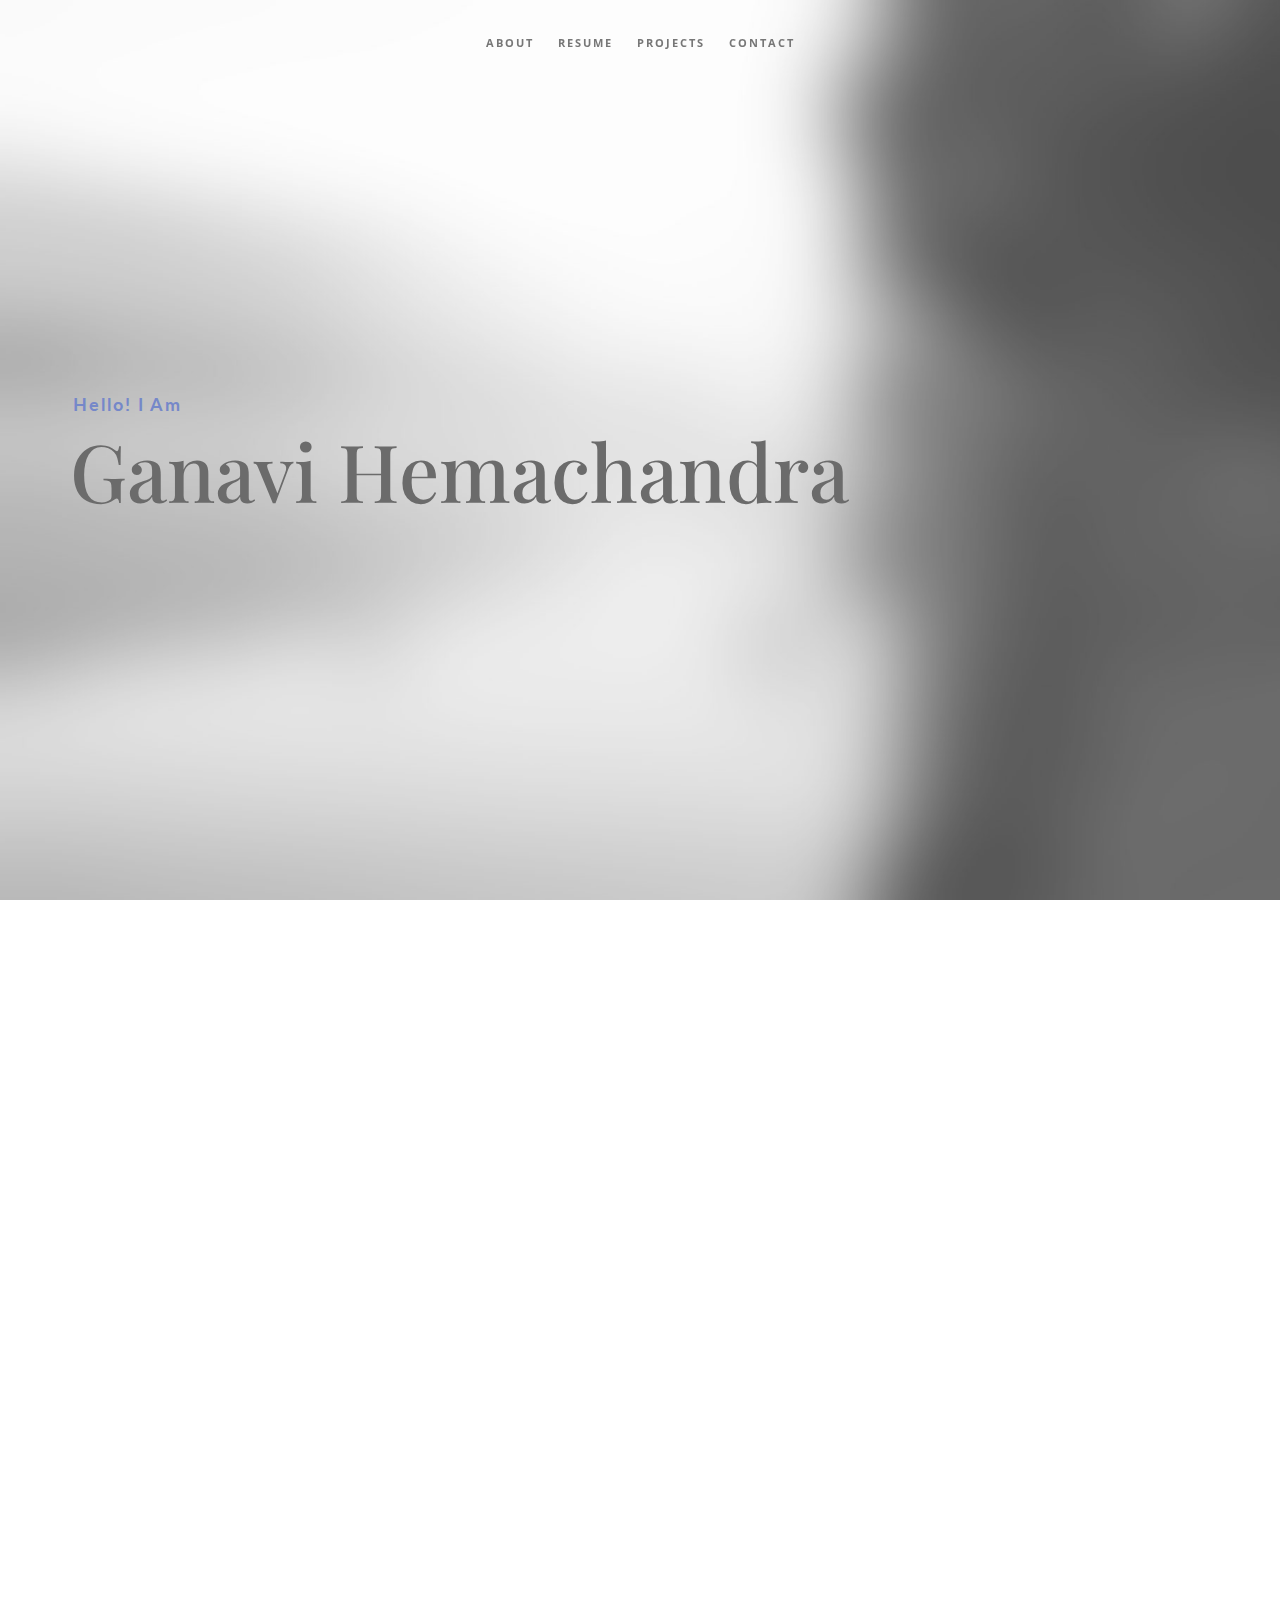
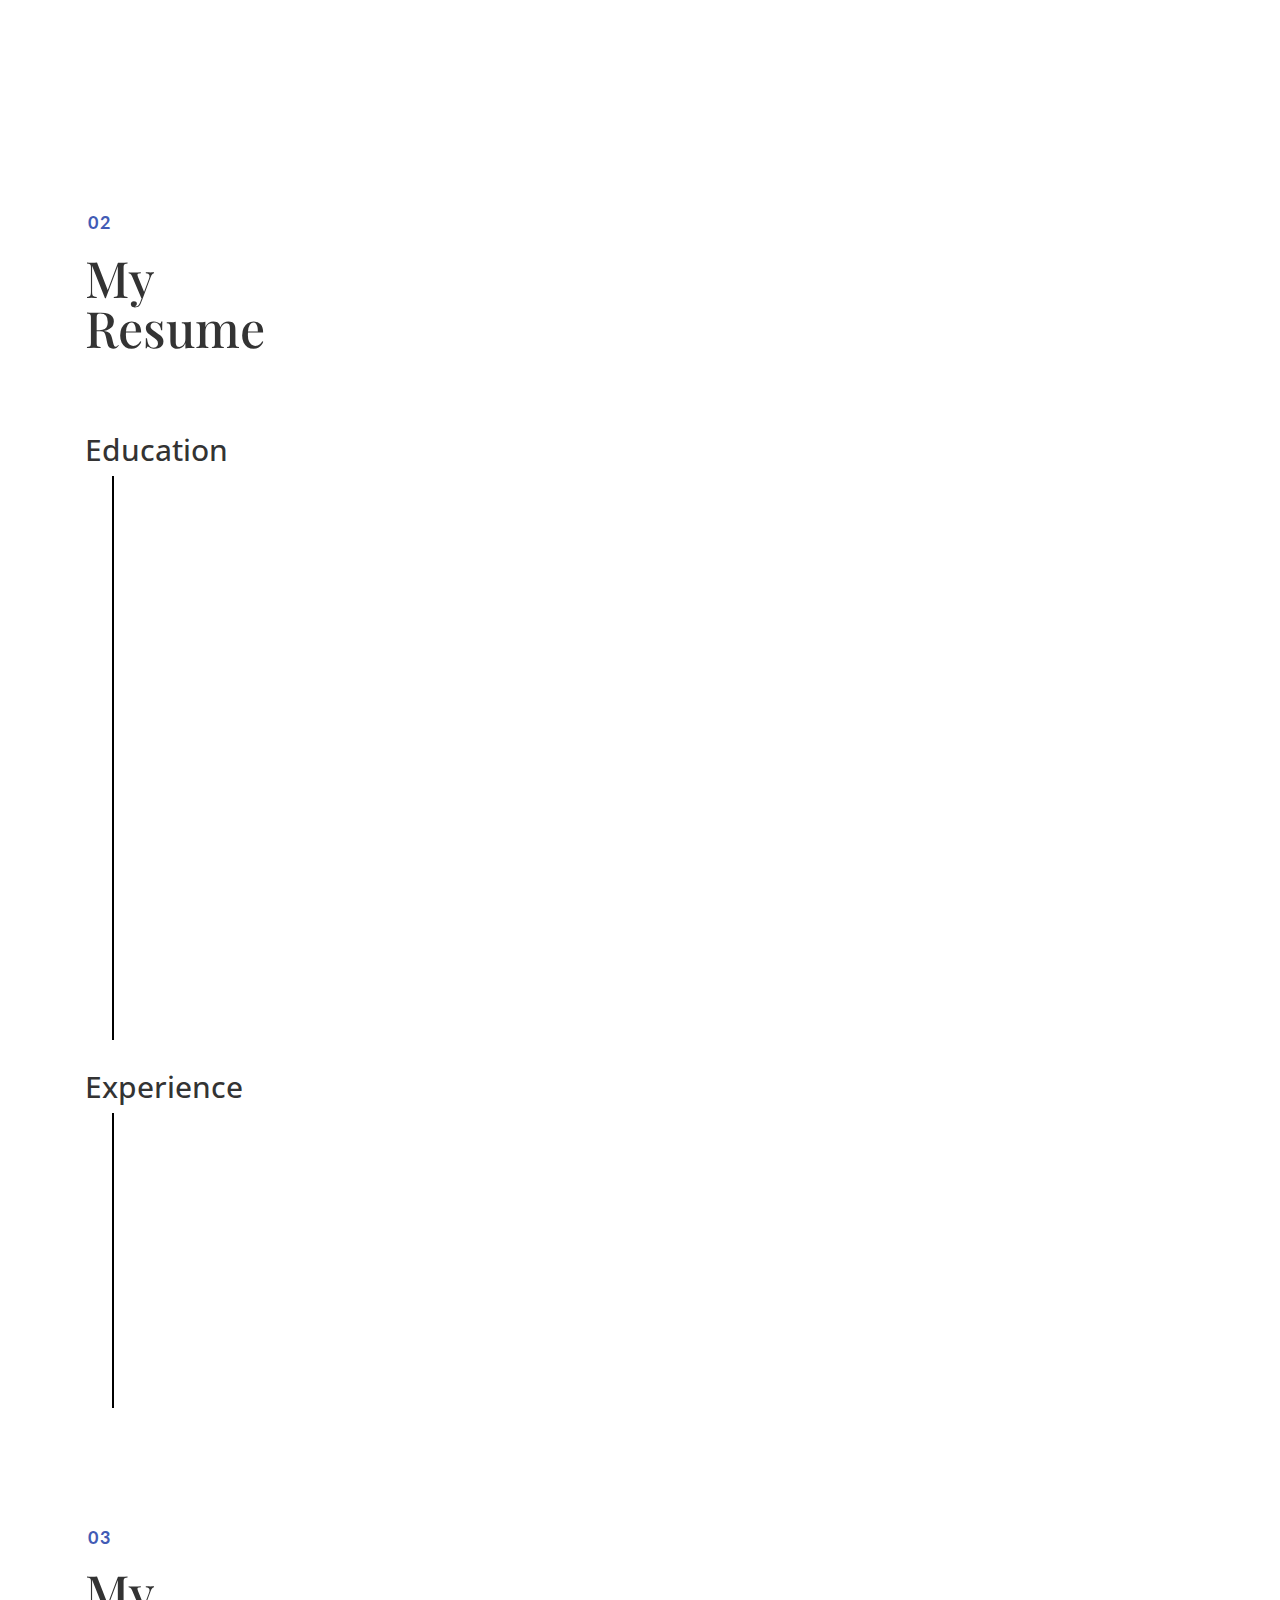
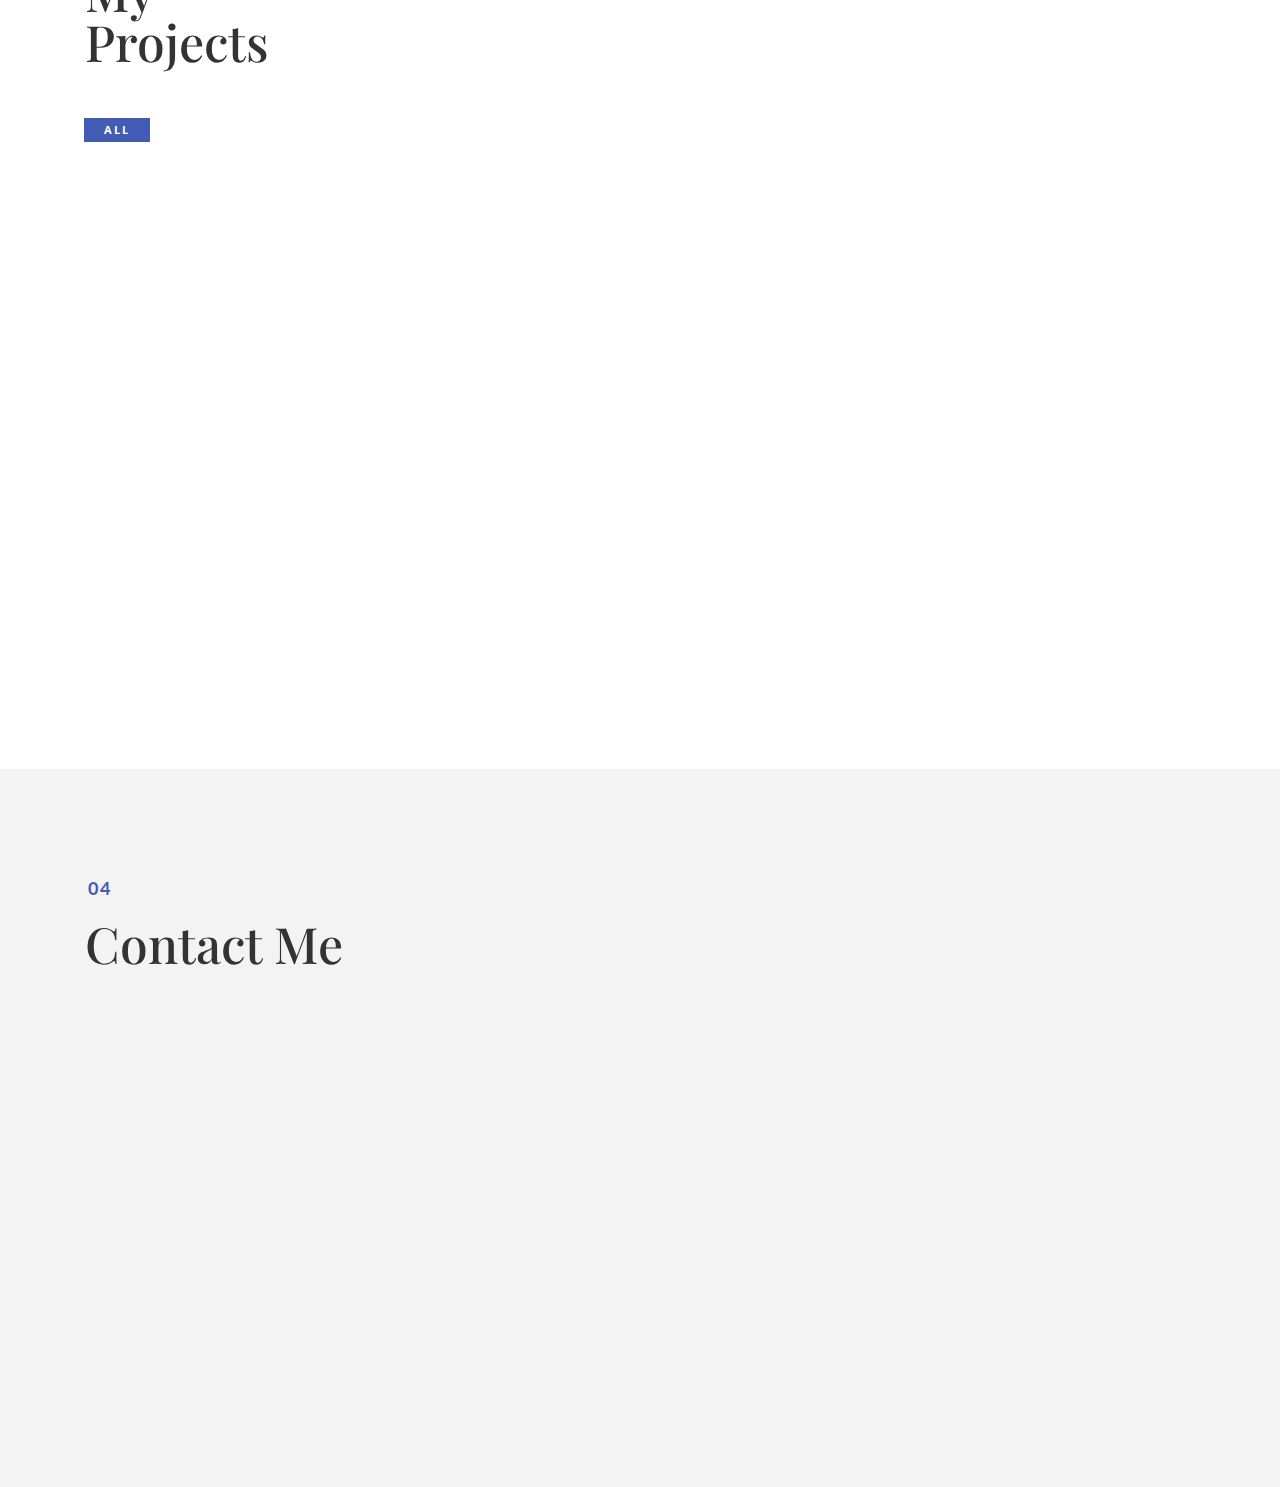
==== index 2.html @ 54ae00de "project added" ====
<!DOCTYPE html>
<html lang="en">

<head>
    <meta charset="utf-8">
    <meta http-equiv="X-UA-Compatible" content="IE=edge">
    <meta name="viewport" content="width=device-width, initial-scale=1">
    <title>Resume</title>
    <link rel="icon" href="img/favicon.ico" type="image/x-icon">
    <!-- Bootstrap -->
    <link href="css/bootstrap.min.css" rel="stylesheet">
    <link href="ionicons/css/ionicons.min.css" rel="stylesheet">
    <link href="css/animate.min.css" rel="stylesheet">
    <link href="css/aos.css" rel="stylesheet">
    <!-- main style -->
    <link href="css/style.css" rel="stylesheet">
    <!-- HTML5 shim and Respond.js for IE8 support of HTML5 elements and media queries -->
    <!-- WARNING: Respond.js doesn't work if you view the page via file:// -->
    <!--[if lt IE 9]>
      <script src="https://oss.maxcdn.com/html5shiv/3.7.3/html5shiv.min.js"></script>
      <script src="https://oss.maxcdn.com/respond/1.4.2/respond.min.js"></script>
    <![endif]-->
</head>

<body>

    <!-- Preloader -->
    <div id="preloader">
        <div id="status">

            <div class="preloader" aria-busy="true" aria-label="Loading, please wait." role="progressbar">
            </div>

        </div>
    </div>
    <!-- ./Preloader -->
    
    <!-- header -->
    <header class="navbar-fixed-top">
        <nav>
            <ul>
                <li><a href="#about">About</a></li>
                <li><a href="#resume">Resume</a></li>
                <li><a href="#projects">projects</a></li>
                <li><a href="#contact">contact</a></li>
            </ul>
        </nav>
    </header>
    <!-- ./header -->
    
    <!-- home -->
    <div class="section" id="home" data-stellar-background-ratio="0.5">
        <div class="container">
            <div class="disply-table">
                <div class="table-cell" data-aos="fade-up" data-aos-delay="0">
                    <h4> Hello! I am</h4>
                    <h1> Ganavi Hemachandra </h1> </div>
            </div>
        </div>
    </div>
    <!-- ./home -->
    
    <!-- about -->
    <div class="section" id="about">
        <div class="container">
            <div class="col-md-6" data-aos="fade-up">
                <h4>01</h4>
                <h1 class="size-50">Know <br /> About me</h1>
                <div class="h-50"></div>
                <p></p>
                <p></p>
                <div class="h-50"></div> <img src="" width="230" alt="" />
                <div class="h-50"></div>
            </div>
            <div class="col-md-6 about-img-div">
                <div class="about-border" data-aos="fade-up" data-aos-delay=".5"></div>
                <img src="img/portfolio/user.jpeg" width="400" class="img-responsive" alt="" align="right" data-aos="fade-right" data-aos-delay="0" />
            </div>
        </div>
    </div>
    <!-- ./about -->
    
    <!-- resume  -->
    <div class="section" id="resume">
        <div class="container">
            <div class="col-md-12">
                <h4>02</h4>
                <h1 class="size-50">My <br /> Resume</h1>
                <div class="h-50"></div>
            </div>
            <div class="col-md-12">
                <h2>Education</h2>
                <ul class="timeline">
                    <li class="timeline-event" data-aos="fade-up">
                        <label class="timeline-event-icon"></label>
                        <div class="timeline-event-copy">
                            <p class="timeline-event-thumbnail">August 2022 - May 2024</p>
                            <h3>Master's in Information Technology</h3>
                            <h4>Arizona State University</h4>
                            <p><strong>Relevant Coursework</strong>
                                <br>Analyzing Big Data, Data Visualization, Advanced DBMS, Advanced Big Data Analytics/AI, Middleware Programming & Database Security, Cloud Architecture (AWS), System Administration of UNIX, Information Systems Development, Computer Architecture
                            </p>
                        </div>
                    </li>
                    <li class="timeline-event" data-aos="fade-up" data-aos-delay=".2">
                        <label class="timeline-event-icon"></label>
                        <div class="timeline-event-copy">
                            <p class="timeline-event-thumbnail">August 2018 - July 2022</p>
                            <h3>Bachelor's in Electronics and Communication</h3>
                            <h4>JSS Science and Technology University, India</h4>
                            <p><strong>Relevant Coursework</strong>
                                <br>Data Structures and Algorithms, Operating Systems, Digital Signal Processing, Digital Image Processing, Machine Learning, Computer Networks
                            </p>
                        </div>
                    </li>
                </div>
            <div class="col-md-12">
                <h2>Experience</h2>
                <ul class="timeline">
                    <li class="timeline-event" data-aos="fade-up">
                        <label class="timeline-event-icon"></label>
                        <div class="timeline-event-copy">
                            <p class="timeline-event-thumbnail">September 2021 - July 2022</p>
                            <h3>Machine Learning Engineer Intern</h3>
                            <h4>Distarise Technologies, Mysore India</h4>
                            <p class = "event-description">I employed Python for data preprocessing, model development, and evaluation, utilizing diverse machine learning algorithms to enhance prediction accuracy. I collaborated with cross-functional teams to analyze business needs and deliver impactful machine learning solutions. My skills encompass Python programming, ML algorithms (Regression, Classification, etc.), data preprocessing, model deployment, and evaluation</p>
                        </div>
                    </li>
                </ul>
            </div>
        </div>
    </div>
    <!-- ./resume -->
    
    <!-- projects -->
    <div class="section" id="projects">
        <div class="container">
            <div class="col-md-12">
                <h4>03</h4>
                <h1 class="size-50">My <br /> Projects</h1> 
            </div>
            <!-- main container -->
            <div class="main-container portfolio-inner clearfix">
                <!-- portfolio div -->
                <div class="portfolio-div">
                    <div class="portfolio">
                        <!-- portfolio_filter -->
                        <div class="categories-grid wow fadeInLeft">
                            <nav class="categories">
                                <ul class="portfolio_filter">
                                    <li><a href="" class="active" data-filter="*">All</a></li>
                                    <!-- <li><a href="" data-filter=".photography">Photography</a></li>
                                    <li><a href="" data-filter=".logo">Logo</a></li>
                                    <li><a href="" data-filter=".graphics">Graphics</a></li>
                                    <li><a href="" data-filter=".ads">Advertising</a></li>
                                    <li><a href="" data-filter=".fashion">Fashion</a></li> -->
                                </ul>
                            </nav>
                        </div>
                        <!-- portfolio_filter -->
                        
                        <!-- portfolio_container -->
                        <div class="no-padding portfolio_container clearfix" data-aos="fade-up">
                            <!-- single work -->
                            <div class="col-md-4 col-sm-6  fashion logo">
                                <a id="demo01" href="#demo011" class="portfolio_item modal-trigger"> <img src="img/portfolio/book-exchange.jpeg" alt="image" class="img-responsive" />
                                    <div class="portfolio_item_hover">
                                        <div class="portfolio-border clearfix">
                                            <div class="item_info"> <span>Bookswap Hub</span> <em>Middleware</em> </div>
                                        </div>
                                    </div>
                                </a>
                            </div>
                            <!-- end single work -->
                            
                            <!-- single work -->
                            <div class="col-md-4 col-sm-6 ads graphics">
                                <a id="demo02" href="#demo022" class="portfolio_item modal-trigger"> <img src="img/portfolio/dashboard1.png" alt="image" class="img-responsive" />
                                    <div class="portfolio_item_hover">
                                        <div class="portfolio-border clearfix">
                                            <div class="item_info"> <span>Student Housing-Tempe Dashboard</span> <em>Data Visualization, Tableau</em> </div>
                                        </div>
                                    </div>
                                </a>
                            </div>
                            <!-- end single work -->
                            
                            <!-- single work -->
                            <div class="col-md-4 col-sm-6 photography">
                                <a id="demo03" href="#demo033" class="portfolio_item"> <img src="img/portfolio/1.png" alt="image" class="img-responsive" />
                                    <div class="portfolio_item_hover">
                                        <div class="portfolio-border clearfix">
                                            <div class="item_info"> <span>Used Phone Price Prediction</span> <em>Machine Learning</em> </div>
                                        </div>
                                    </div>
                                </a>
                            </div>
                            <!-- end single work -->
                            
                            <!-- single work -->
                            <div class="col-md-4 col-sm-6 fashion ads">
                                <a id="demo04" href="#demo044" class="portfolio_item"> <img src="img/portfolio/1.png" alt="image" class="img-responsive" />
                                    <div class="portfolio_item_hover">
                                        <div class="portfolio-border clearfix">
                                            <div class="item_info"> <span>Held by hands</span> <em>Fashion / Ads</em> </div>
                                        </div>
                                    </div>
                                </a>
                            </div>
                            <!-- end single work -->
                        </div>
                        <!-- end portfolio_container -->
                    </div>
                    <!-- portfolio -->
                </div>
                <!-- end portfolio div -->
            </div>
            <!-- end main container -->
        </div>
    </div>
    <!-- ./projects -->

    <div id="demo011" class="modal">
        <div class="modal-content">
            <span class="close">&times;</span>
            <img src="img/portfolio/middleware.png" alt="Image 1">
            <p>This is the content for middleware.</p>
        </div>
    </div>
    
    <div id="demo022" class="modal">
        <div class="modal-content">
            <span class="close">&times;</span>
            <img src="img/portfolio/dashboard1.png" alt="Image 2">
            <p>This is the content for modal 2.</p>
        </div>
    </div>

    <div id="demo033" class="modal">
        <div class="modal-content">
            <span class="close">&times;</span>
            <img src="img/portfolio/used phone.png" alt="Image 2">
            <p>This is the content for modal 2.</p>
        </div>
    </div>

    <div id="demo044" class="modal">
        <div class="modal-content">
            <span class="close">&times;</span>
            <img src="img/portfolio/dashboard1.png" alt="Image 2">
            <p>This is the content for modal 2.</p>
        </div>
    </div>
    
    <!-- contact -->
    <div class="section" id="contact">
        <div class="container">
            <div class="col-md-12">
                <h4>04</h4>
                <h1 class="size-50">Contact  Me</h1>
                <div class="h-50"></div>
            </div>
            <div class="col-md-4" data-aos="fade-up">

                <div class='contact-info' >
											
                    <i class='ion-ios-telephone-outline' ></i>
                    
                    <p style="margin-top: 8px;">
                        (+1) 480-853-2878
                    </p>
                    
                </div>
                <div class='contact-info' >
								
                    <i class='ion-email' ></i>
                    
                    <p style="margin-top: 8px;">
                        <a href="mailto:ganavih2000@gmail.com">ganavih2000@gmail.com</a>
                    </p>
                </div>
                <div class='contact-info' >
								
                    <i class='ion-social-linkedin' ></i>
                    
                    <p style="margin-top: 8px;">
                        <a href="https://www.linkedin.com/in/ganavi-hemachandra/">linkedin.com/in/ganavi-hemachandra/</a>
                    </p>
                </div>
                <div class='contact-info' >
								
                    <i class='ion-social-github' ></i>
                    
                    <p style="margin-top: 8px;">
                        <a href="https://github.com/ganavihemachandra">github.com/ganavihemachandra</a>
                    </p>
                </div>

                
                <div class="clearfix"></div>
                <div class="h-50"></div>
            </div>
            
        </div>
    </div>
    <!-- ./contact -->
    <!-- jQuery -->
    <script src="js/jquery.js"></script>
    <!--  plugins  -->
    <script src="js/bootstrap.min.js"></script>
    <script src="js/plugins.js"></script>
    <script src="js/aos.js"></script>
    <script src="js/jquery.form.js"></script>
    <script src="js/jquery.validate.min.js"></script>

    <!--  main script  -->
    <script src="js/custom.js"></script>
</body>

</html>
---- css/style.css ----
/*
* Resume template
* Created by : Ahmed Essa
* website : www.ahmedessa.net
*/


/* Table of Content
==================================================
	- Google fonts & font family -
	- typography -
	- General -
    - Preloader -
	- Header -
    - home section -
    - About section -
    - experience section -
    - projects section -
    - Contact section -
    - Responsive media queries -
*/


/* Google fonts & font family
==================================================*/

@import 'https://fonts.googleapis.com/css?family=Lato:100,100i,300,300i,400,400i,700,700i,900,900i|Open+Sans:300,300i,400,400i,600,600i,700,700i,800,800i|Playfair+Display:400,400i,700,700i,900,900i';

/*
font-family: 'Playfair Display', serif;
font-family: 'Lato', sans-serif;
font-family: 'Open Sans', sans-serif;
*/


/* typography
==================================================*/

h1 {
    font-family: 'Playfair Display', serif;
    font-size: 80px;
    line-height: 70px;
}

h4 {
    font-family: 'Lato', sans-serif;
    text-transform: capitalize;
    letter-spacing: 2px;
    position: relative;
    color: #425BB5;
    margin-left: 3px;
    font-weight: 700;
}

/* h4:before {
    position: absolute;
    width: 30px;
    left: -40px;
    content: "";
    display: block;
    height: 2px;
    background: #425BB5;
    top: 9px;
} */


/* General
==================================================*/

body {
    font-family: 'Open Sans', sans-serif;
    font-size: 14px;
    line-height: 24px;
}

.size-50 {
    font-size: 50px;
    line-height: 50px
}

.h-50 {
    height: 50px;
}


/* preloader
==================================================*/

#preloader {
    position: fixed;
    top: 0;
    left: 0;
    right: 0;
    bottom: 0;
    background-color: #fff;
    z-index: 10000
}

#status,
.preloader {
    top: 50%;
    left: 50%;
    position: absolute
}

#status {
    width: 100px;
    height: 100px;
    background-repeat: no-repeat;
    background-position: center;
    margin: -50px 0 0 -50px
}

.preloader {
    height: 40px;
    width: 40px;
    margin-top: -20px;
    margin-left: -20px
}

.preloader:before {
    content: "";
    display: block;
    position: absolute;
    left: -1px;
    top: -1px;
    height: 100%;
    width: 100%;
    -webkit-animation: rotation 1s linear infinite;
    animation: rotation 1s linear infinite;
    border: 2px solid #425BB5;
    border-top: 2px solid transparent;
    border-radius: 100%
}

.preloader>.icon {
    position: absolute;
    top: 50%;
    left: 50%;
    height: 25px;
    width: 10.6px;
    margin-top: -12.5px;
    margin-left: -5.3px;
    -webkit-animation: wink 1s ease-in-out infinite alternate;
    animation: wink 1s ease-in-out infinite alternate
}

@media only screen and (min-width:768px) {
    .preloader {
        height: 60px;
        width: 60px;
        margin-top: -30px;
        margin-left: -30px
    }
    .preloader:before {
        left: -2px;
        top: -2px;
        border-width: 2px
    }
    .preloader>.icon {
        height: 37.5px;
        width: 15.9px;
        margin-top: -18.75px;
        margin-left: -7.95px
    }
}

@media only screen and (min-width:1200px) {
    .preloader {
        height: 60px;
        width: 60px;
        margin-top: -30px;
        margin-left: -30px
    }
    .preloader>.icon {
        height: 50px;
        width: 21.2px;
        margin-top: -25px;
        margin-left: -10.6px
    }
}

@-webkit-keyframes rotation {
    from {
        -webkit-transform: rotate(0);
        transform: rotate(0)
    }
    to {
        -webkit-transform: rotate(359deg);
        transform: rotate(359deg)
    }
}

@keyframes rotation {
    from {
        -webkit-transform: rotate(0);
        transform: rotate(0)
    }
    to {
        -webkit-transform: rotate(359deg);
        transform: rotate(359deg)
    }
}

@-webkit-keyframes wink {
    from {
        opacity: 0
    }
    to {
        opacity: 1
    }
}

@keyframes wink {
    from {
        opacity: 0
    }
    to {
        opacity: 1
    }
}


/* Header
==================================================*/

header {
    text-align: center;
    -webkit-transition: all .5s;
    transition: all .5s;
    height: 65px;
}

nav ul {
    display: inline-block;
    padding-left: 0;
    list-style: none;
    padding: 20px;
    margin-bottom: 0;
    -webkit-transition: all .5s;
    transition: all .5s;
}

nav li {
    display: inline-block;
    margin: 10px;
}

nav li a {
    text-transform: uppercase;
    letter-spacing: 2px;
    color: #444;
    font-size: 11px;
    font-weight: bold;
}

.bg-nav {
    background: #fff;
    border-bottom: 1px solid #f3f3f3
}

.bg-nav ul {
    padding: 10px;
}

a:focus {
    color: #444;
    text-decoration: none;
}

a:hover {
    color: #425BB5;
    text-decoration: none;
}

a.active {
    color: #425BB5;
}


/* home section
==================================================*/

#home {
    background: url(../img/home-bg-2.jpg);
    background-size: cover;
    height: 100vh;
}

.table-cell {
    display: table-cell;
    vertical-align: middle;
}

.disply-table {
    display: table;
    height: 100vh;
}


/* about section
==================================================*/

#about {
    padding: 100px 0;
}

.about-img-div img {
    margin: 0 auto;
}

.about-border {
    position: absolute;
    border: 10px solid #425BB5;
    width: 400px;
    height: 400px;
    top: 40px;
    left: 50px;
    z-index: 1
}


/* experience section
==================================================*/

#experience {
    padding: 100px 0;
    background: #f3f3f3
}

.experience-row {
    padding: 20px 0;
    border-bottom: 1px solid #ddd;
}

.experience-row h3 {
    font-family: 'Lato', sans-serif;
    text-transform: capitalize;
    letter-spacing: 2px;
    color: #425BB5;
    font-size: 16px;
    font-weight: bold
}

.experience-row p {
    color: #888;
    margin-top: 20px;
    font-size: 15px;
}

.experience-row .date {
    color: #000;
    font-size: 17px;
}

.timeline {
    padding-left: 0;
    list-style: none;
    position: relative;
}

.timeline:before {
    background-color: black;
    content: '';
    margin-left: -1px;
    position: absolute;
    top: 0;
    left: 2em;
    width: 2px;
    height: 100%;
}

.timeline-event {
    position: relative;
}

.timeline-event:hover .timeline-event-icon {
    -webkit-transform: rotate(-45deg);
    transform: rotate(-45deg);
    background-color: #425BB5;
}

.timeline-event:hover .timeline-event-thumbnail {
    box-shadow: inset 40em 0 0 0 #425BB5;
}

.timeline-event-copy {
    padding: 2em;
    position: relative;
    top: -1.875em;
    left: 4em;
    width: 100%;
}

.timeline-event-copy h3 {
    font-size: 1.75em;
}

.timeline-event-copy h4 {
    font-size: 1.2em;
    margin-bottom: 1.2em;
}

.timeline-event-copy strong {
    font-weight: 700;
}

.timeline-event-copy p:not(.timeline-event-thumbnail) {
    padding-bottom: 1.2em;
}

.timeline-event-icon {
    -webkit-transition: -webkit-transform 0.2s ease-in;
    transition: -webkit-transform 0.2s ease-in;
    transition: transform 0.2s ease-in;
    transition: transform 0.2s ease-in, -webkit-transform 0.2s ease-in;
    -webkit-transform: rotate(45deg);
    transform: rotate(45deg);
    background-color: #425BB5;
    outline: 10px solid #f3f3f3;
    display: block;
    margin: 0.5em 0.5em 0.5em -0.5em;
    position: absolute;
    top: 0;
    left: 2em;
    width: 1em;
    height: 1em;
}

.timeline-event-thumbnail {
    -moz-transition: box-shadow 0.5s ease-in 0.1s;
    -o-transition: box-shadow 0.5s ease-in 0.1s;
    -webkit-transition: box-shadow 0.5s ease-in;
    -webkit-transition-delay: 0.1s;
    -webkit-transition: box-shadow 0.5s ease-in 0.1s;
    transition: box-shadow 0.5s ease-in 0.1s;
    color: white;
    font-size: 12px;
    font-weight: bold;
    background-color: black;
    box-shadow: inset 0 0 0 0em #425BB5;
    display: inline-block;
    margin-bottom: 1.2em;
    padding: 0.25em 1em 0.2em 1em;
}


/* projects section
==================================================*/

#projects {
    padding: 100px 0;
}

.portfolio .categories-grid span {
    font-size: 30px;
    margin-bottom: 30px;
    display: inline-block;
}

.portfolio .categories-grid .categories ul li {
    list-style: none;
    margin: 20px 0;
}

.portfolio .categories-grid .categories ul li a {
    display: inline-block;
    color: #60606e;
    padding: 0 10px;
    margin: 0 14px;
    -webkit-transition: all .2s ease-in-out .2s;
    transition: all .2s ease-in-out .2s;
}

.portfolio .categories-grid .categories ul li a:hover,
.portfolio .categories-grid .categories ul li a:focus {
    text-decoration: none;
}

.portfolio .categories-grid .categories ul li a.active {
    background-color: #425BB5;
    padding: 0px 20px;
    color: white;
    text-decoration: none;
}

.portfolio_filter {
    padding-left: 0;
}

.portfolio_item {
    position: relative;
    overflow: hidden;
    display: block;
    margin-bottom: 30px;
}

.portfolio_item .portfolio_item_hover {
    position: absolute;
    top: 0px;
    left: 0px;
    height: 100%;
    width: 100%;
    background-color: #425BB5;
    -webkit-transform: translateY(100%);
    transform: translateY(100%);
    opacity: 0;
    -webkit-transition: all .2s ease-in-out;
    transition: all .2s ease-in-out;
    color: #333;
}

.portfolio_item .portfolio_item_hover .item_info {
    text-align: center;
    position: absolute;
    top: 50%;
    left: 50%;
    -webkit-transform: translate(-50%, -50%);
    transform: translate(-50%, -50%);
    padding: 10px;
    width: 100%;
    font-weight: bold;
}

.portfolio_item .portfolio_item_hover .item_info span {
    display: block;
    color: #fff;
    font-size: 18px;
    -webkit-transform: translateY(-100px);
    transform: translateY(-100px);
    -webkit-transition: all .3s ease-in-out .3s;
    transition: all .3s ease-in-out .3s;
    opacity: 0;
}

.portfolio_item .portfolio_item_hover .item_info em {
    font-style: normal;
    display: inline-block;
    background-color: #425BB5;
    padding: 5px 20px;
    color: #fff;
    margin-top: 10px;
    -webkit-transform: translateY(100px);
    transform: translateY(100px);
    -webkit-transition: all .3s ease-in-out .3s;
    transition: all .3s ease-in-out .3s;
    opacity: 0;
    font-size: 10px;
    letter-spacing: 2px;
}

.portfolio_item:hover .portfolio_item_hover {
    opacity: 1;
    -webkit-transform: translateX(0);
    transform: translateX(0);
}

.portfolio_item:hover .item_info em,
.portfolio_item:hover .item_info span {
    opacity: 1;
    -webkit-transform: translateX(0);
    transform: translateX(0);
}

.portfolio .categories-grid .categories ul li {
    float: left;
}

.portfolio .categories-grid .categories ul li a {
    padding: 0 10px;
    -webkit-transition: all .2s ease-in-out .2s;
    transition: all .2s ease-in-out .2s;
}

.portfolio_filter {
    padding-left: 0;
    display: inline-block;
    margin: 0 auto;
    text-align: center;
}

.portfolio_item img {
    /* -webkit-filter: grayscale(100%);
    filter: grayscale(100%); */
}

.portfolio-padding {
    padding: 50px 0;
}

.portfolio-inner {
    padding-bottom: 0 !important;
    padding-top: 55px;
}

.modal-content {
    box-shadow: 0 5px 15px rgba(0, 0, 0, 0);
    border: none;
}

.popup-modal {
    background: #fff;
}

.close-popup-modal {
    float: right;
    margin: 20px;
    font-size: 22px;
    opacity: 0;
    cursor: pointer;
    -webkit-transition: all .3s;
    transition: all .3s;
    -webkit-transition-delay: .6s;
    transition-delay: .6s;
    position: fixed;
    z-index: 100000;
    right: 14px;
}

.animatedModal-on .close-popup-modal {
    opacity: 1;
}

/* Modal container */
.modal {
    display: none;
    position: fixed;
    z-index: 9999;
    left: 0;
    top: 0;
    width: 100%;
    height: 100%;
    overflow: hidden;
    background-color: rgba(0, 0, 0, 0.8);
}

/* Modal content */
.modal-content {
    position: relative;
    background-color: #fefefe;
    margin: 0 auto; /* Center horizontally */
    top: 50%; /* Position from the top */
    transform: translateY(-50%); /* Adjust vertically */
    padding: 20px;
    border: 1px solid #888;
    max-width: 600px;
    text-align: center; /* Center text */
}


/* Close button */
.close {
    position: absolute;
    top: 10px;
    right: 15px;
    font-size: 28px; /* Increase font size */
    font-weight: bold;
    color: #000;
    cursor: pointer;
    z-index: 9999; /* Ensure it's on top of modal */
}
  
  .close:hover {
    color: #aaa;
  }
  
  /* Close button for the bottom */
  .close-modal-btn {
    display: block;
    margin: 10px auto;
    padding: 8px 16px;
    background-color: #ccc;
    border: none;
    border-radius: 4px;
    color: #000;
    font-size: 16px;
    cursor: pointer;
  }
  
  .close-modal-btn:hover {
    background-color: #aaa;
    color: #fff;
  }
  
  /* Image inside the modal */
  .modal-content img {
    max-width: 95%; /* Ensure image fits inside container */
    height: auto; /* Maintain aspect ratio */
    margin-bottom: 20px; /* Increase space between image and text */
}

  
  /* Text after image */
  .modal-content p {
    padding-top: 10px;
    margin-top: 0; /* Reset default margin */
  }
    


  
  /* Other styles as needed */
  


/* contact
==================================================*/

#contact {
    padding: 100px 0;
    background: #f3f3f3
}

#contact-form input,
#contact-form textarea {
    height: 50px;
    margin-bottom: 10px;
    border-radius: 0;
}

#contact-form label {
    display: block;
    margin-bottom: .2em;
    font-size: 13px;
    line-height: 13px;
    font-size: 1.3rem;
    line-height: 1.3rem;
    color: #000;
}

#contact-form label.error {
    margin-top: 10px;
    margin-bottom: 1em;
    font-size: 12px;
    line-height: 12px;
    font-size: 1.2rem;
    line-height: 1.2rem;
    color: #D33E43;
    margin-left: 10px
}

#contact-form input[type="text"].error,
#contact-form input[type="password"].error,
#contact-form input[type="date"].error,
#contact-form input[type="datetime"].error,
#contact-form input[type="datetime-local"].error,
#contact-form input[type="month"].error,
#contact-form input[type="week"].error,
#contact-form input[type="email"].error,
#contact-form input[type="number"].error,
#contact-form input[type="search"].error,
#contact-form input[type="tel"].error,
#contact-form input[type="time"].error,
#contact-form input[type="url"].error,
#contact-form textarea.error {
    border-color: #D33E43
}

textarea {
    resize: none;
}

fieldset {
    border: 0px;
    margin: 0;
    padding: 0
}

.required {
    color: #e9266d
}

#success,
#error {
    display: none
}

#success p,
#error p {
    display: block;
}

#success p {
    color: #425BB5;
    font-size: 15px;
    text-align: center;
    padding: 10px;
    border: 2px solid #425BB5;
    margin-top: 10px;
}

#error p {
    color: #D33E43;
    font-size: 15px;
    text-align: center;
    padding: 10px;
    border: 2px solid #D33E43;
    margin-top: 10px;
}

#submit {
    background-color: #425BB5;
    color: #fff;
    padding: 10px 40px;
    border-radius: 0;
    text-transform: uppercase;
    letter-spacing: 2px;
    font-weight: bold;
    width: 100%;
}

.social {
    padding-left: 0;
    list-style: none;
    margin-top: 20px;
}

.social li {
    float: left;
}

.social li a {
    color: #333;
    font-size: 35px;
    margin-right: 15px;
    transition: all .3s;
    -webkit-transition: all .3s;
}

.social li a:hover {
    color: #425BB5;
}

.contact-info{
	margin-bottom:25px;
}
.contact-info:before,
.contact-info:after{
	content: ' ';
	display:table;
}
.contact-info:after{
	clear:both;
}
.contact-info > i{
	width:60px;
	display:block;
	float:left;
	font-size:52px;
	color:black;
}
.contact-info > p{
	float:left;
	font-size:16px;
	line-height:1.6em;
	font-style:italic;
	color:rgba(0,0,0,.7);
	margin:0;
	margin-top:8px;
}
@media(min-width:992px){
	.contact-info-icons{
		padding-left:30px;
	}
}

/* Responsive media queries
==================================================*/

@media (max-width: 991px) {
    .portfolio .categories-grid .categories ul li a {
        padding: 0 2px;
    }
}

@media (max-width: 768px) {
    .timeline-event-copy {
        width: 90%;
        left: 2em;
    }
}

@media (max-width: 500px) {
    h1 {
        font-family: 'Playfair Display', serif;
        font-size: 50px;
        line-height: 50px;
    }
    #home,
    .disply-table {
        height: 600px;
    }
    .about-border {
        width: 265px;
    }
    .portfolio .categories-grid .categories ul li {
        list-style: none;
        margin: 10px 0;
    }
}

@media (max-width: 420px) {
    nav li {
        margin: 6px;
    }
    nav li a {
        font-size: 10px;
    }
}
.event-description {
    text-align: justify;
}
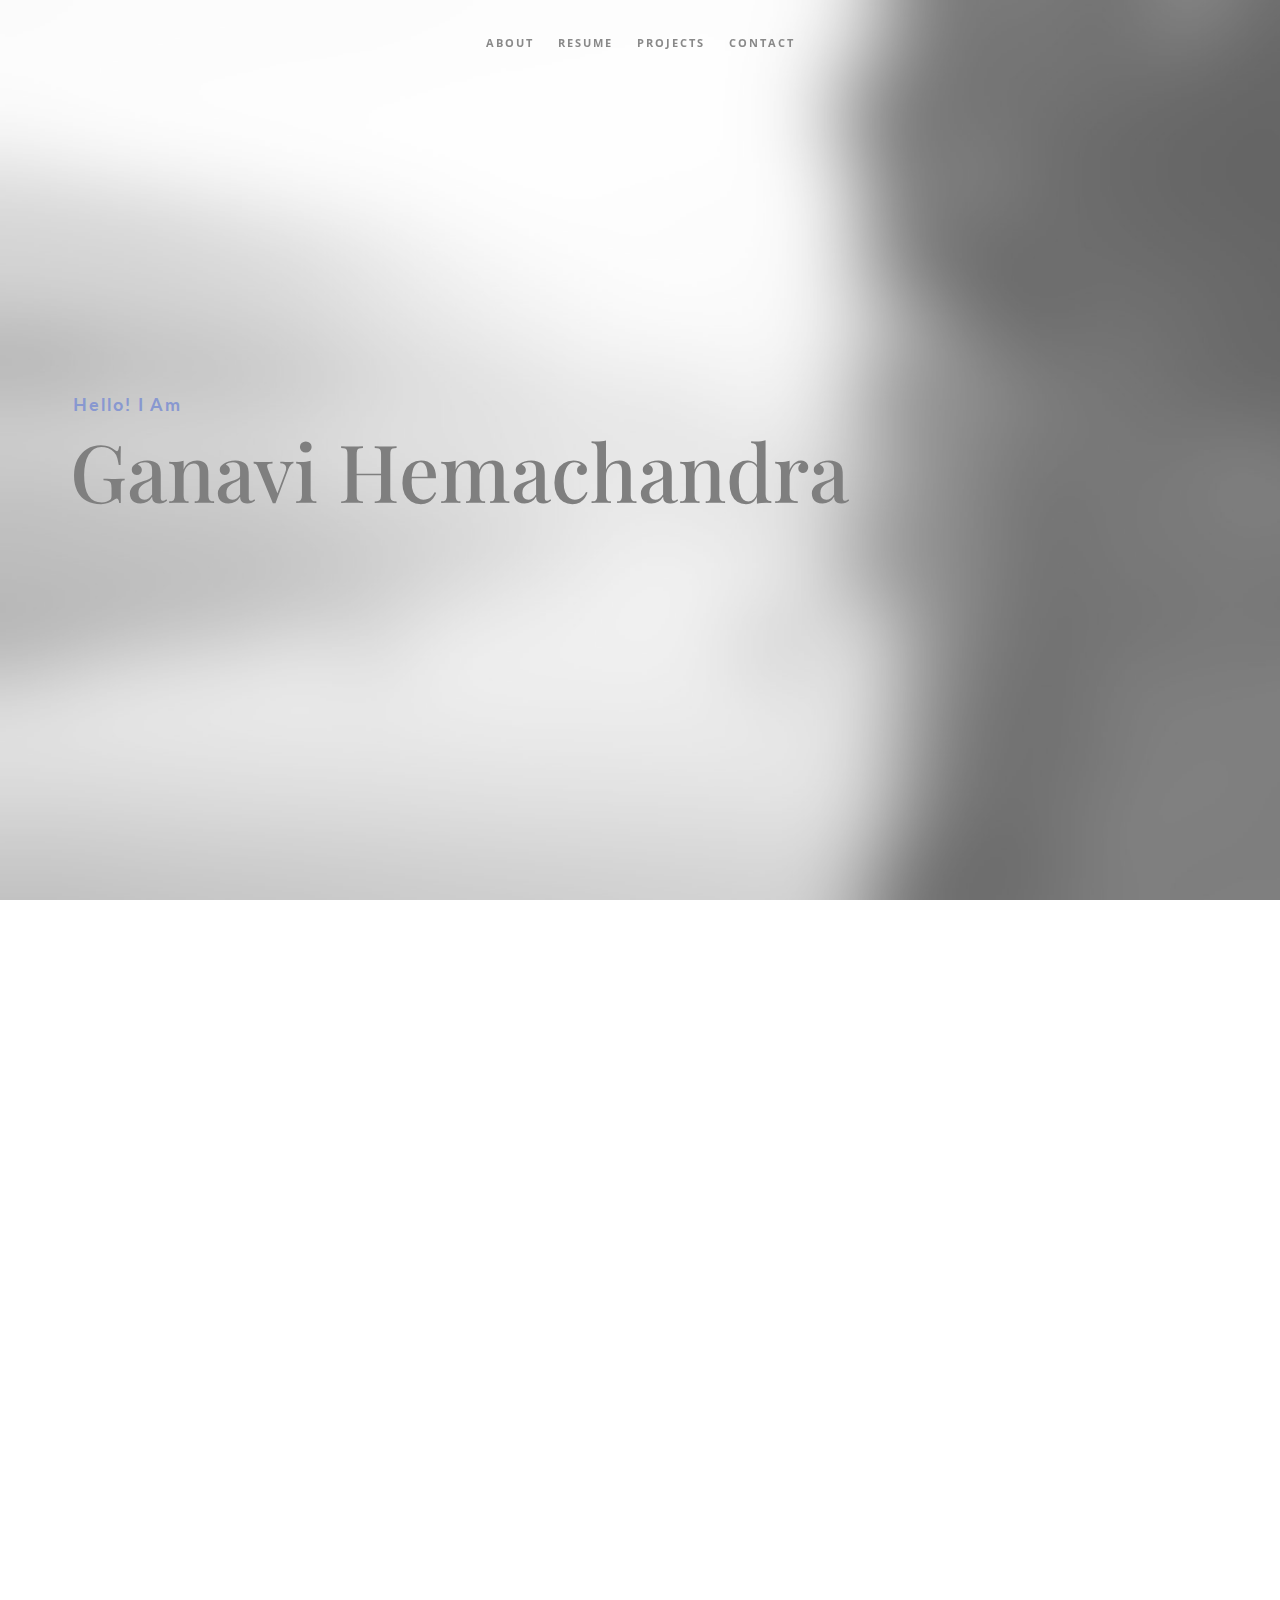
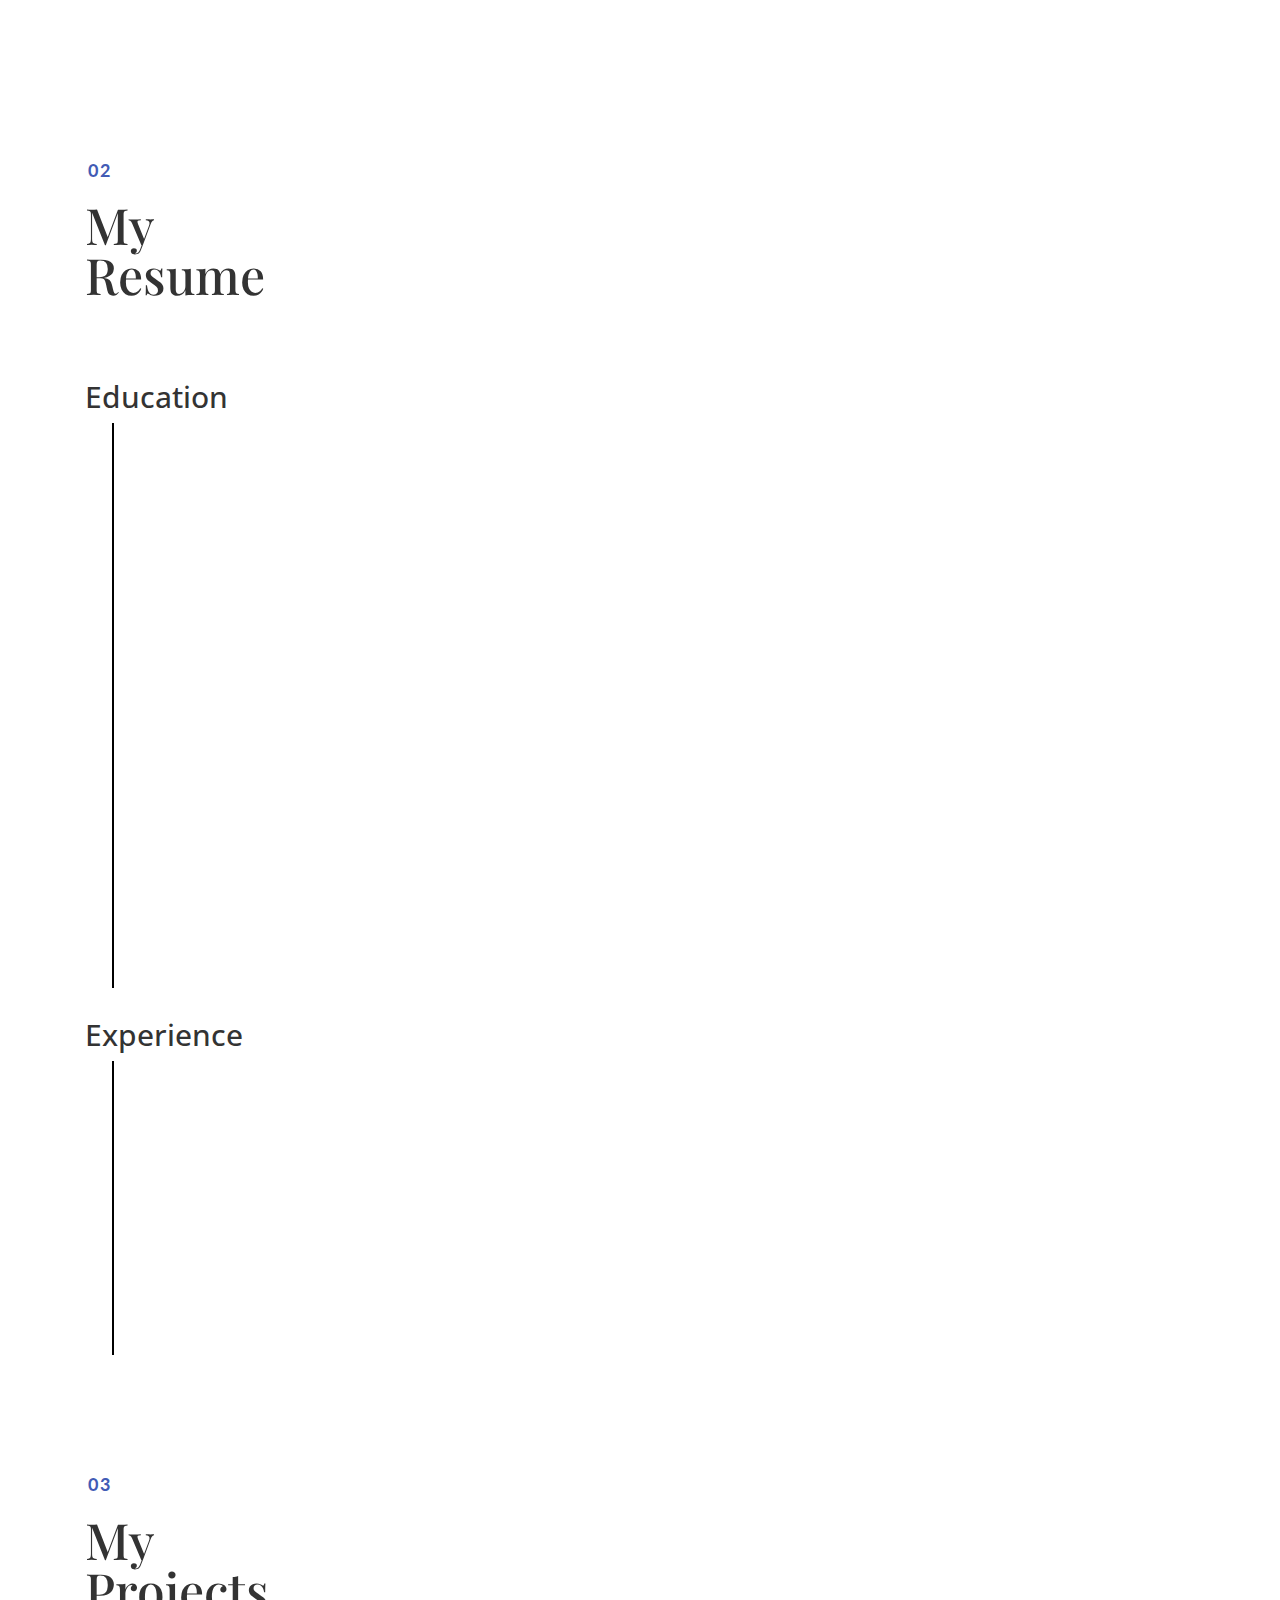
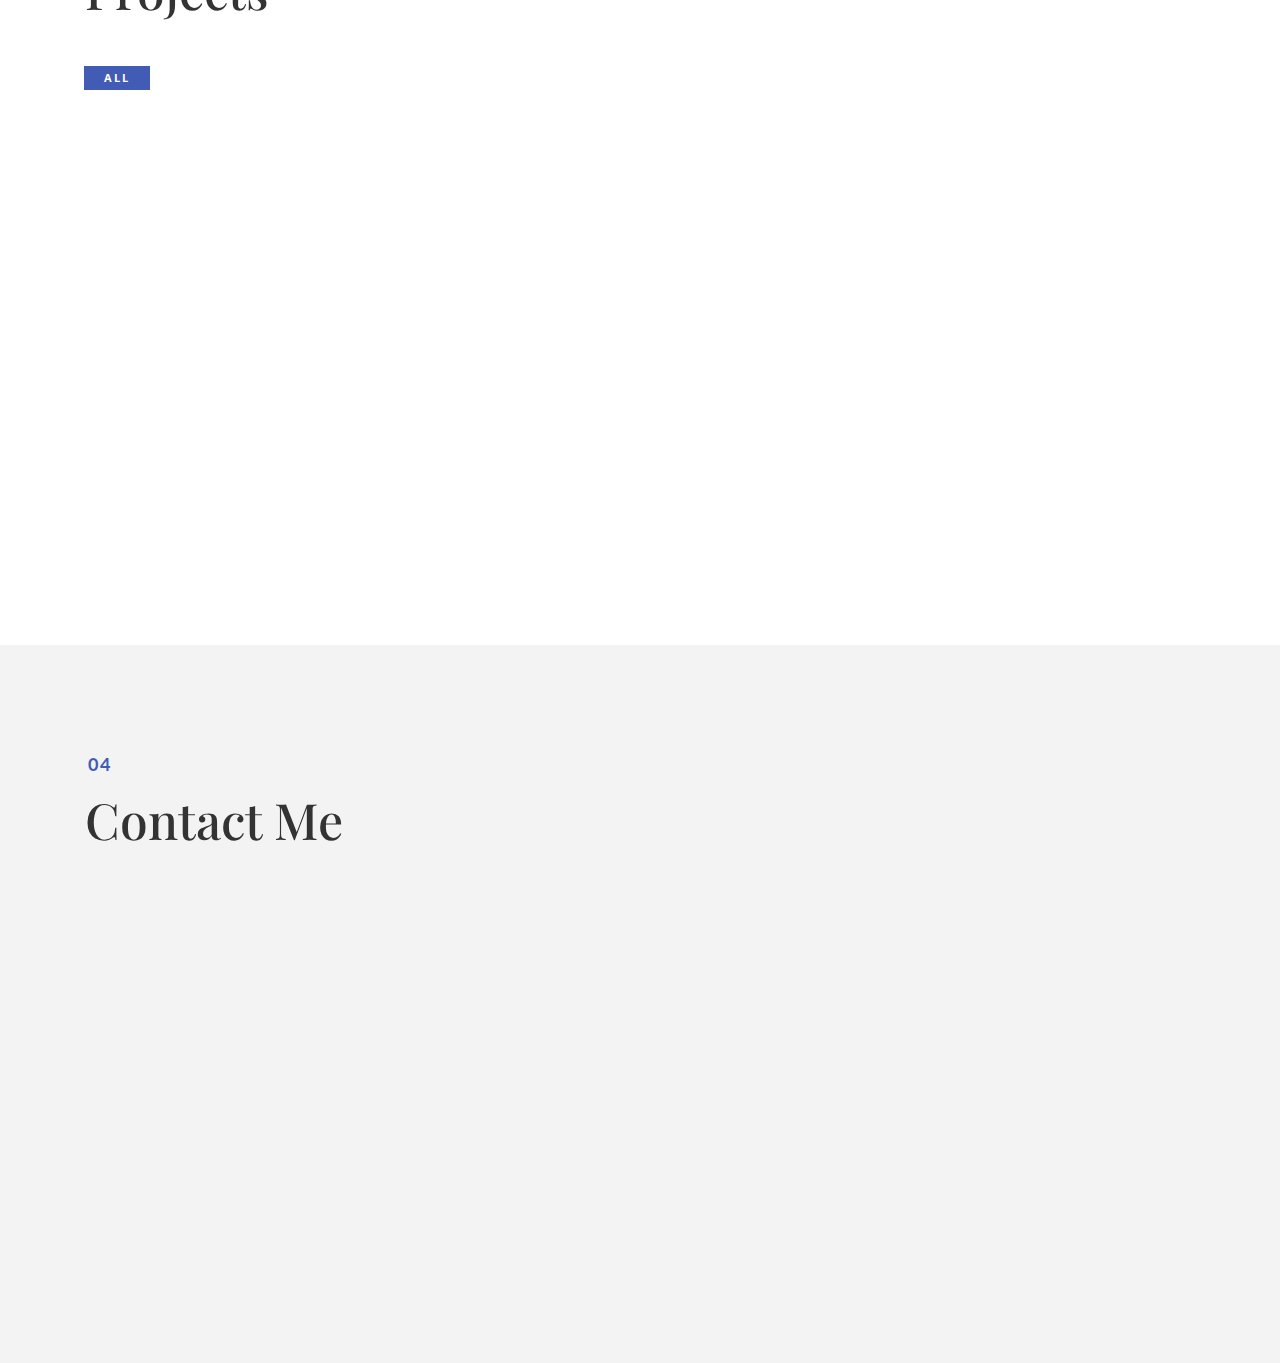
==== commit 447d689f: "project view" ====
--- a/index 2.html
+++ b/index 2.html
@@ -74,7 +74,7 @@
             </div>
             <div class="col-md-6 about-img-div">
                 <div class="about-border" data-aos="fade-up" data-aos-delay=".5"></div>
-                <img src="img/portfolio/user.jpeg" width="400" class="img-responsive" alt="" align="right" data-aos="fade-right" data-aos-delay="0" />
+                <img src="img/portfolio/user.jpg" width="400" class="img-responsive" alt="" align="right" data-aos="fade-right" data-aos-delay="0" />
             </div>
         </div>
     </div>
@@ -178,7 +178,7 @@
                                 <a id="demo02" href="#demo022" class="portfolio_item modal-trigger"> <img src="img/portfolio/dashboard1.png" alt="image" class="img-responsive" />
                                     <div class="portfolio_item_hover">
                                         <div class="portfolio-border clearfix">
-                                            <div class="item_info"> <span>Student Housing-Tempe Dashboard</span> <em>Data Visualization, Tableau</em> </div>
+                                            <div class="item_info"> <span>Student Housing -Tempe Dashboard</span> <em>Data Visualization</em> </div>
                                         </div>
                                     </div>
                                 </a>
@@ -187,7 +187,7 @@
                             
                             <!-- single work -->
                             <div class="col-md-4 col-sm-6 photography">
-                                <a id="demo03" href="#demo033" class="portfolio_item"> <img src="img/portfolio/1.png" alt="image" class="img-responsive" />
+                                <a id="demo03" href="#demo033" class="portfolio_item modal-trigger"> <img src="img/portfolio/1.png" alt="image" class="img-responsive" />
                                     <div class="portfolio_item_hover">
                                         <div class="portfolio-border clearfix">
                                             <div class="item_info"> <span>Used Phone Price Prediction</span> <em>Machine Learning</em> </div>
@@ -199,7 +199,7 @@
                             
                             <!-- single work -->
                             <div class="col-md-4 col-sm-6 fashion ads">
-                                <a id="demo04" href="#demo044" class="portfolio_item"> <img src="img/portfolio/1.png" alt="image" class="img-responsive" />
+                                <a id="demo04" href="#demo044" class="portfolio_item modal-trigger"> <img src="img/portfolio/chatbot.jpg" alt="image" class="img-responsive" />
                                     <div class="portfolio_item_hover">
                                         <div class="portfolio-border clearfix">
                                             <div class="item_info"> <span>Held by hands</span> <em>Fashion / Ads</em> </div>
@@ -222,33 +222,44 @@
 
     <div id="demo011" class="modal">
         <div class="modal-content">
+            <h2>Bookswap-Hub</h2>
             <span class="close">&times;</span>
             <img src="img/portfolio/middleware.png" alt="Image 1">
-            <p>This is the content for middleware.</p>
+            <p>Bookswap Hub is a dynamic web application catering to book enthusiasts, offering seamless registration, secure authentication, and book exchange features. Built with JavaScript, Node.js, and MongoDB, it prioritizes user security through JWT integration.
+                <a href="https://github.com/ganavihemachandra/Bookswap-Hub">Project Link</a>
+            </p>
         </div>
     </div>
     
     <div id="demo022" class="modal">
         <div class="modal-content">
+            <h2>Student Housing -Tempe Dashboard</h2>
             <span class="close">&times;</span>
             <img src="img/portfolio/dashboard1.png" alt="Image 2">
-            <p>This is the content for modal 2.</p>
+            <p>Student Housing - Tempe Dashboard offers a comprehensive visualization tool presenting insights into student housing in Tempe, Arizona. With interactive features and diverse visualizations, it caters to university administrators, students, parents, working professionals, and real estate investors, aiding in trend observation, rental price determination, and investment identification.
+                <a href="https://github.com/ganavihemachandra/Student-Housing---Tempe-Dashboard">Project Link</a>
+            </p>
         </div>
     </div>
 
     <div id="demo033" class="modal">
         <div class="modal-content">
+            <h2>Used Phone Price Prediction</h2>
             <span class="close">&times;</span>
-            <img src="img/portfolio/used phone.png" alt="Image 2">
-            <p>This is the content for modal 2.</p>
+            <img src="img/portfolio/1.png" alt="Image 3">
+            <p>The "Used Phone Price Prediction" project harnesses Python, Seaborn, NumPy, and scikit-learn to implement data processing, exploratory data analysis, and regression modeling techniques. These technologies enable the project to extract actionable insights and construct robust predictive models for pricing optimization in the smartphone resale industry.
+                <a href="https://github.com/ganavihemachandra/Used-Phone-Price-Prediction">Project Link</a>
+            </p>
         </div>
     </div>
 
     <div id="demo044" class="modal">
         <div class="modal-content">
             <span class="close">&times;</span>
-            <img src="img/portfolio/dashboard1.png" alt="Image 2">
-            <p>This is the content for modal 2.</p>
+            <img src="img/portfolio/chatbot.jpg" alt="Image 4">
+            <p>The web-based PDF chatbot project integrates Flask and OpenAI's GPT-3.5 model for automated question answering from PDFs. Backend functionalities for PDF text extraction are enabled with PyPDF2, while the frontend interface is designed using Bootstrap CSS for optimal user experience. Skills involved: Python, Flask, Open AI API, HTML, PyPDF2.
+                <a href="https://github.com/ganavihemachandra/PDF-chatbot">Project Link</a>
+            </p>
         </div>
     </div>
     
--- a/css/style.css
+++ b/css/style.css
@@ -312,10 +312,10 @@
 .about-border {
     position: absolute;
     border: 10px solid #425BB5;
-    width: 400px;
-    height: 400px;
-    top: 40px;
-    left: 50px;
+    width: 420px;
+    height: 671px;
+    top: -10px;
+    left: 145px;
     z-index: 1
 }
 
@@ -644,7 +644,7 @@
     padding: 20px;
     border: 1px solid #888;
     max-width: 600px;
-    text-align: center; /* Center text */
+    text-align: justify; /* Center text */
 }
 
 
